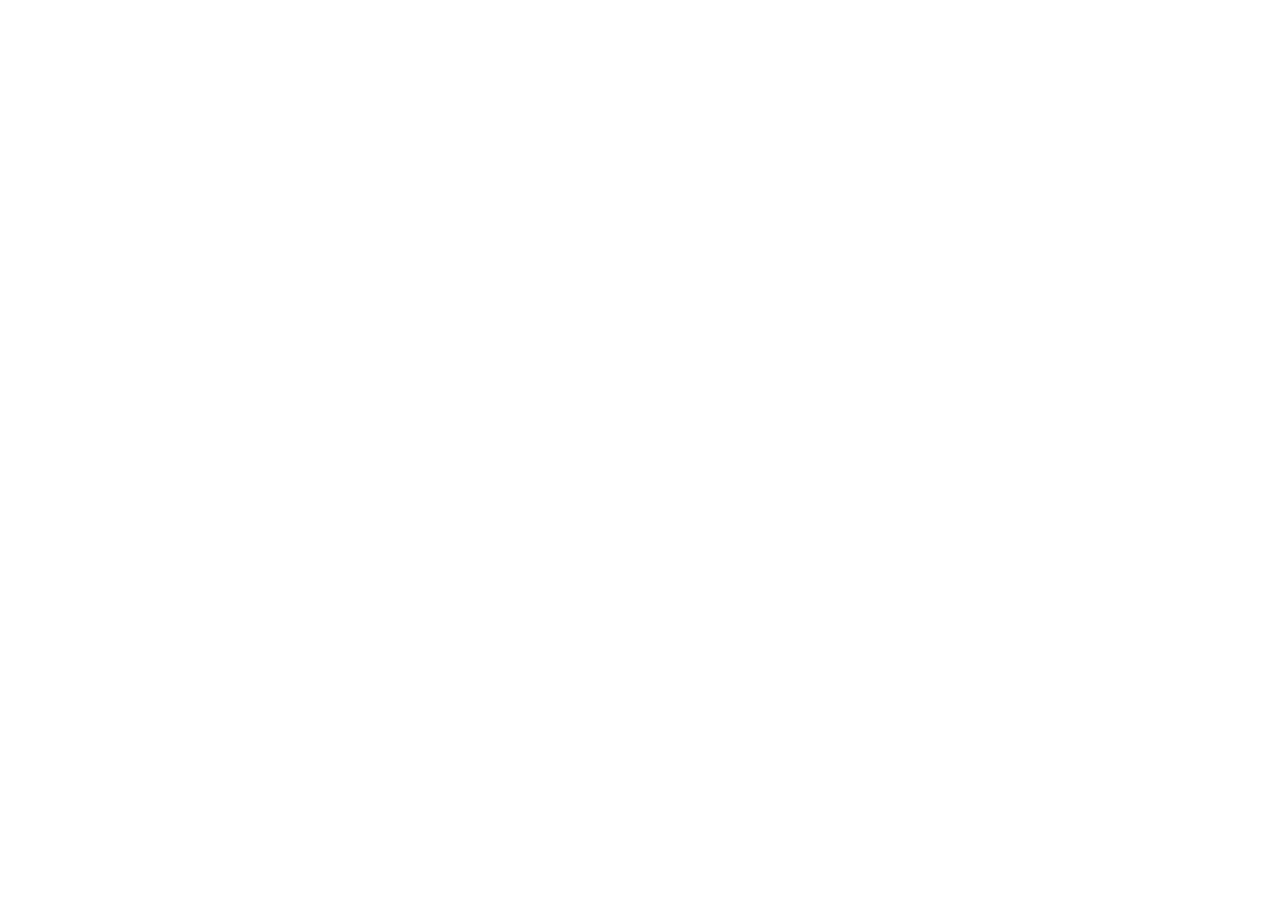
==== Menu.html @ 74a10aa7 "first commit" ====
<!DOCTYPE html>
<html lang="en">
<head>
    <meta charset="UTF-8">
    <meta name="viewport" content="width=device-width, initial-scale=1.0">
    <title>Document</title>
</head>
<body>
    
</body>
</html>
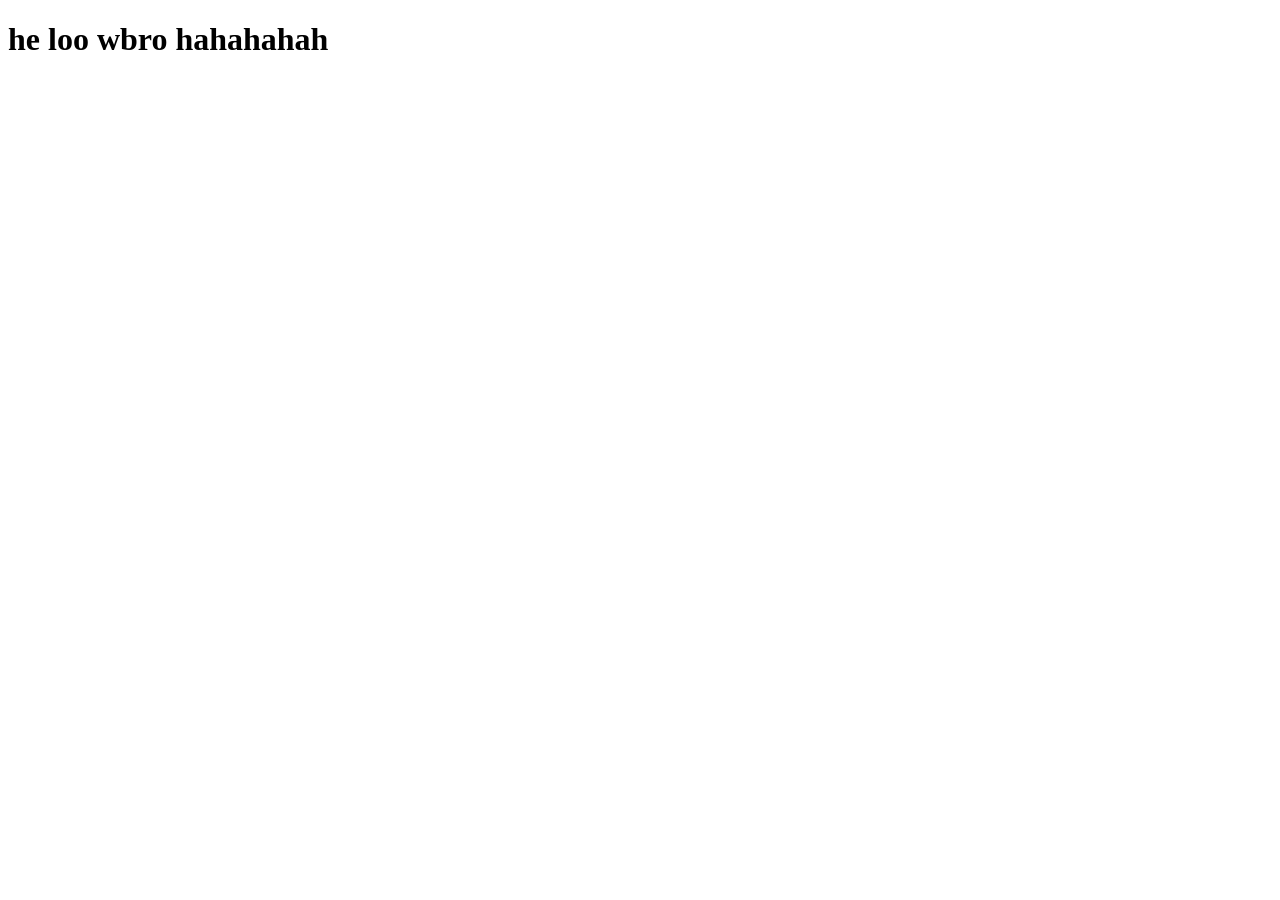
==== commit 2ec9b595: "fix menu" ====
--- a/Menu.html
+++ b/Menu.html
@@ -6,6 +6,7 @@
     <title>Document</title>
 </head>
 <body>
+    <h1>he loo wbro hahahahah</h1>
     
 </body>
 </html>
